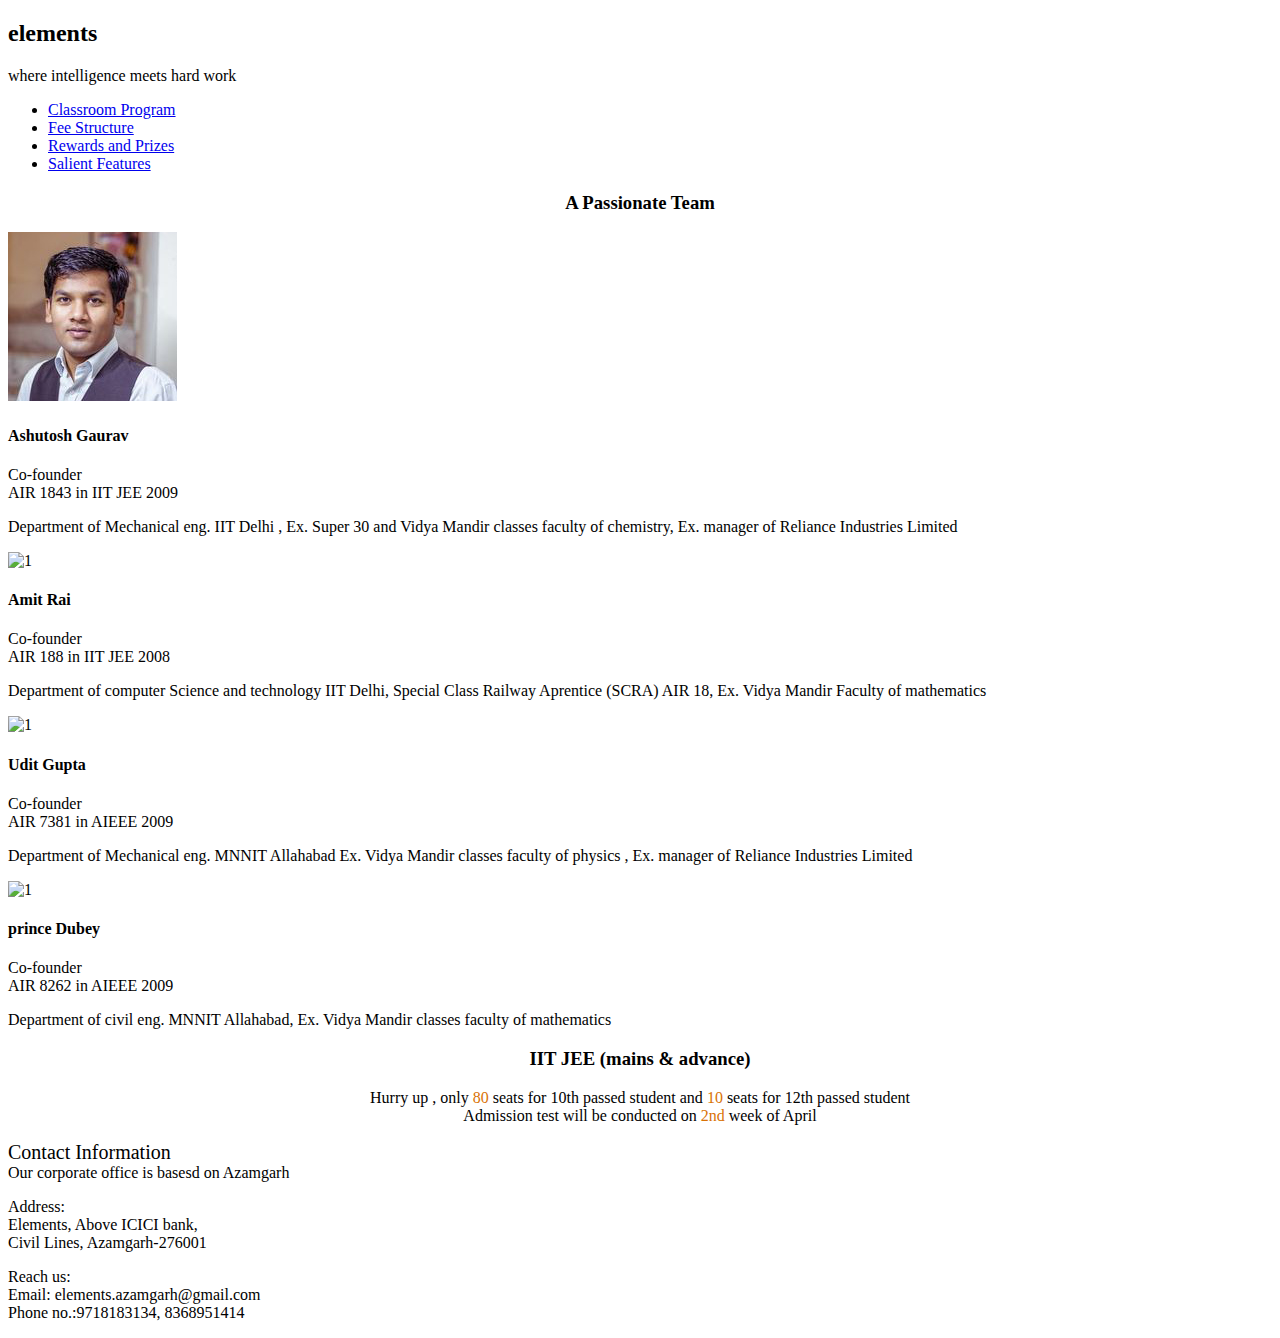
==== index.html @ af4385d0 "update ashu image" ====
<!doctype HTML>
<!DOCTYPE html>
<html>
<head>
    <title>elements</title>
    <link rel="stylesheet" type="text/css" href="css/normalize.css">
    <link rel="stylesheet" type="text/css" href="css/small.css">
    <link rel="stylesheet" type="text/css" media="screen and (min-width:800px)" href="css/big.css">
    <meta charset="utf-8" name="viewport" content="width=device-width, initial-scale=1">
</head>
<body>
    <div id="topheader">
        <div id="banner"><!--<img src="images/logo.png" alt="logo.png" id="logo">-->
        <h2>elements</h2>
        where intelligence meets hard work

        </div>
    </div>

    <nav>
        <div id="navbar">
            <ul>
                <li><a href="class.html">Classroom Program</a></li>
                <li><a href="fee_structure.html">Fee Structure</a></li>
                <li><a href="rewards.html">Rewards and Prizes</a></li>
                <li><a href="salient_features.html">Salient Features</a></li>
            </ul>
        </div>

    </nav>

<div id="main_content">
<div id="main_content_overlay">
<div id="content">
    <div id="faculty_header"><h3 style=" width:100%;text-align: center;">A Passionate Team </h3></div>
    <div id="faculty_info">
        <div id="faculty_desc">
            <div id="faculty">
                <img src="images/ashutosh.jpg" alt="1">
                <div id="desc">
                    <h4 >Ashutosh Gaurav</h4>
                    <div id="designation">Co-founder</br>AIR 1843 in IIT JEE 2009</br><p>Department of Mechanical eng. IIT Delhi , Ex. Super 30 and Vidya Mandir classes faculty of chemistry, Ex. manager of Reliance Industries Limited</p></div>
                </div>
            </div>
            <div id="faculty">
                <img src="images/amit.jpeg" alt="1">
                <div id="desc">
                    <h4>Amit Rai</h4>
                    <div id="designation">Co-founder</br>AIR 188 in IIT JEE 2008</br><p>Department of computer Science and technology IIT Delhi, Special Class Railway Aprentice (SCRA) AIR 18, Ex. Vidya Mandir Faculty of mathematics </p></div>
                </div>
            </div>
            <div id="faculty">
                <img src="images/udit.jpeg" alt="1">
                <div id="desc">
                    <h4>Udit Gupta</h4>
                    <div id="designation">Co-founder</br>AIR 7381 in AIEEE 2009</br><p>Department of Mechanical eng. MNNIT Allahabad Ex. Vidya Mandir classes faculty of physics , Ex. manager of Reliance Industries Limited</div>
                </div>
            </div>
            <div id="faculty">
                <img src="images/dubey.jpeg" alt="1">
                <div id="desc">
                    <h4>prince Dubey</h4>
                    <div id="designation">Co-founder</br>AIR 8262 in AIEEE 2009</br><p>Department of civil eng. MNNIT Allahabad, Ex. Vidya Mandir classes faculty of mathematics</p></div>
                </div>
            </div>
        </div>
    </div>

</div>

<div id="info" ><h3 style="text-align: center;">IIT  JEE (mains & advance)</h3><p style="text-align: center;">Hurry up , only <span style="color: #d97205">80 </span>seats for 10th passed student  and  <span style="color: #d97205">10 </span> seats for 12th passed student</br>Admission test will be conducted on <span style="color: #d97205">2nd </span>week of April</p>

</div>
</div>
</div>


<div id="footer">
    <span style="font-size: 20px;">Contact Information</span></br>Our corporate office is basesd on Azamgarh
    <div id="address">
        <p>Address:</br>Elements, Above ICICI bank,</br> Civil Lines, Azamgarh-276001</p>
    </div>
    <div id="reach_us">
        <p>Reach us:</br>Email: elements.azamgarh@gmail.com</br>Phone no.:9718183134, 8368951414</p>
    </div>

</div>

</body>
</html>
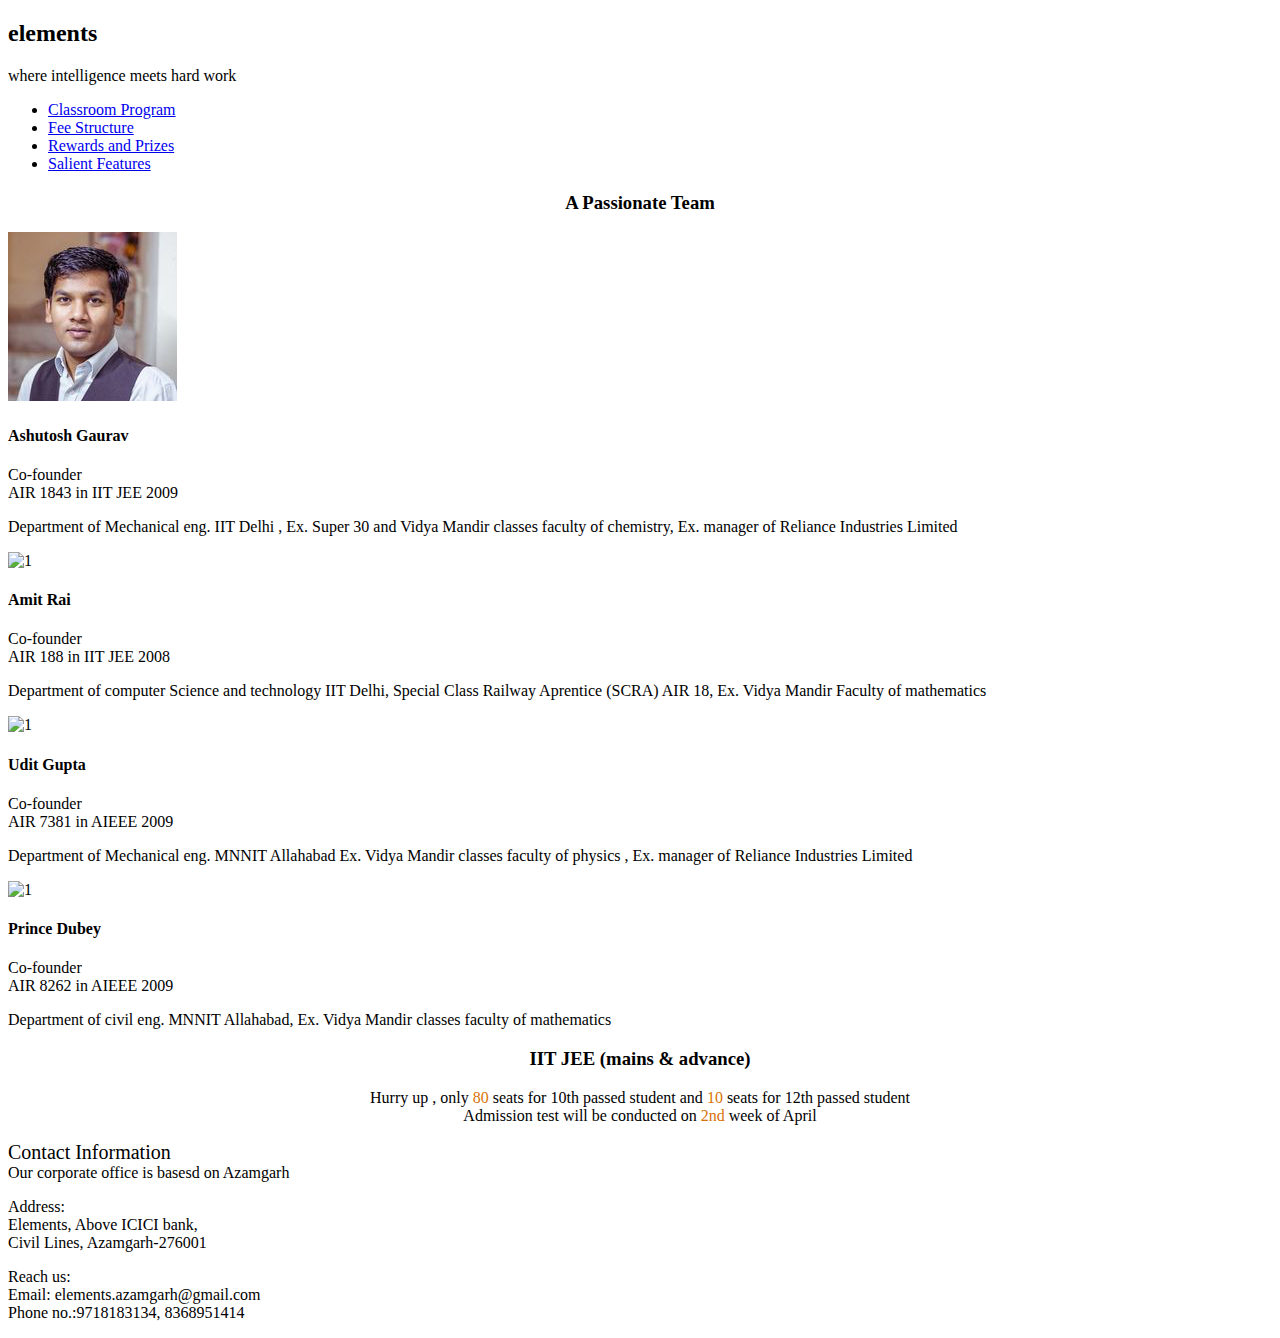
==== commit 6cd87cb9: "Update index.html" ====
--- a/index.html
+++ b/index.html
@@ -59,7 +59,7 @@
             <div id="faculty">
                 <img src="images/dubey.jpeg" alt="1">
                 <div id="desc">
-                    <h4>prince Dubey</h4>
+                    <h4>Prince Dubey</h4>
                     <div id="designation">Co-founder</br>AIR 8262 in AIEEE 2009</br><p>Department of civil eng. MNNIT Allahabad, Ex. Vidya Mandir classes faculty of mathematics</p></div>
                 </div>
             </div>
